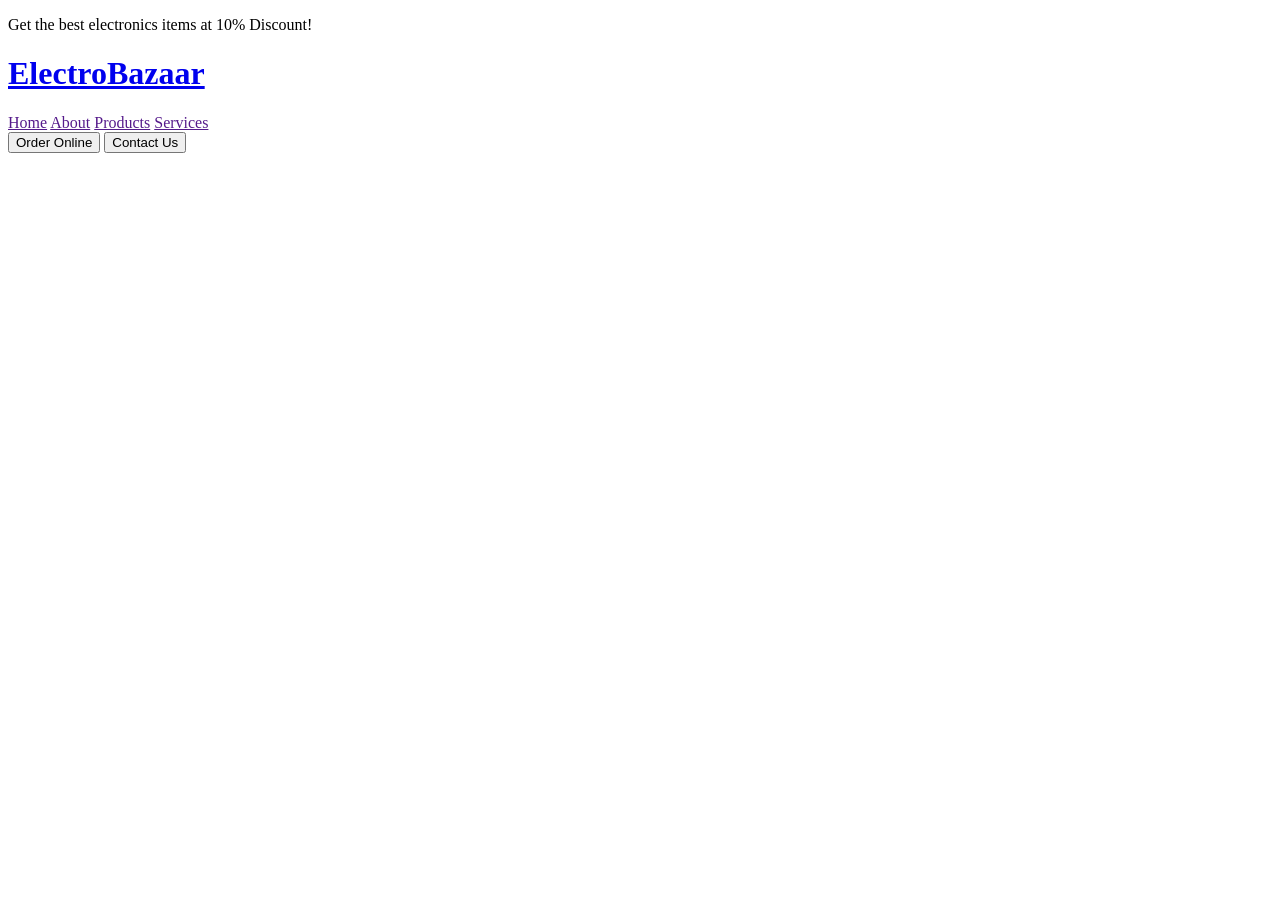
==== htmlFiles/index.html @ 7deaab02 "Add files via upload" ====
<!DOCTYPE html>
<html lang="en">
<head>
    <meta charset="UTF-8">
    <meta name="viewport" content="width=device-width, initial-scale=1.0">
    <title>Home - ElectroBazaar.com</title>
    <link rel="stylesheet" href="../cssFiles/index.css">
</head>
<body>
    
    <div class="container">
        <!-- banner Section -->
        <div class="banner">
            <p>Get the best electronics items at 10% Discount!</p>
        </div>

        <!-- Navigation Bar -->
        <div class="nav_bar">
            <div class="logo">
                <a href="./index.html"><h1>ElectroBazaar</h1></a>
            </div>
            <nav>
                <a href="">Home</a>
                <a href="">About</a>
                <a href="">Products</a>
                <a href="">Services</a>
            </nav>
            <div class="btns">
                <a href=""><button>Order Online</button></a>
                <a href=""><button>Contact Us</button></a>
            </div>
            <div class="menu_bar">
                <img src="../Images/menu.png" alt="">
            </div>
        </div>
    </div>

    <script src="../JS Files/nav.js"></script>

</body>
</html>
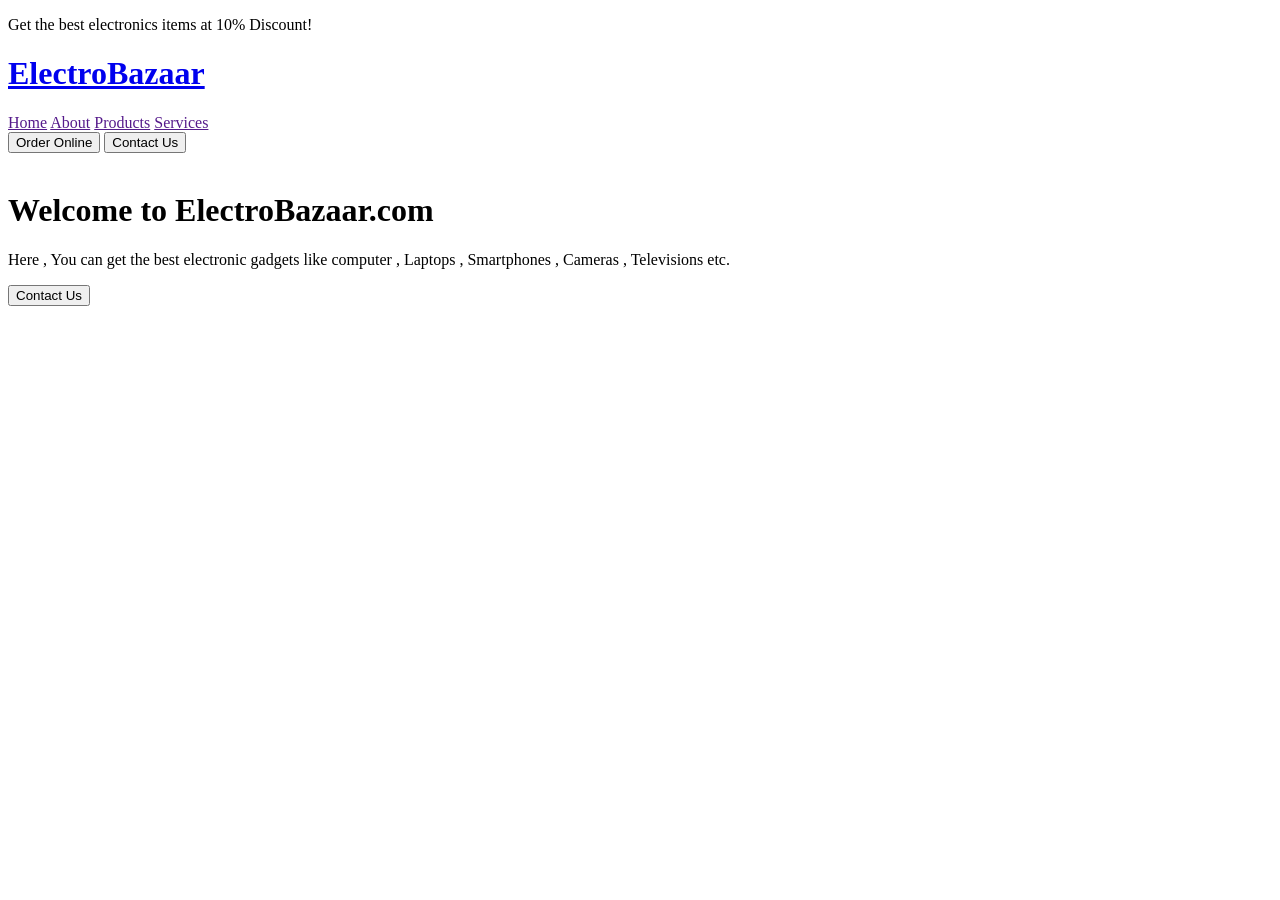
==== commit 05e207ba: "Update index.html" ====
--- a/htmlFiles/index.html
+++ b/htmlFiles/index.html
@@ -4,7 +4,7 @@
     <meta charset="UTF-8">
     <meta name="viewport" content="width=device-width, initial-scale=1.0">
     <title>Home - ElectroBazaar.com</title>
-    <link rel="stylesheet" href="../cssFiles/index.css">
+    <link rel="stylesheet" href="./cssFiles/index.css">
 </head>
 <body>
     
@@ -30,12 +30,24 @@
                 <a href=""><button>Contact Us</button></a>
             </div>
             <div class="menu_bar">
-                <img src="../Images/menu.png" alt="">
+                <img src="./Images/menu.png" alt="">
+            </div>
+        </div>
+
+        <!-- Hero Section -->
+        <div class="hero">
+            <div class="left_section">
+                <h1>Welcome to ElectroBazaar.com</h1>
+                <p>Here , You can get the best electronic gadgets like computer , Laptops , Smartphones , Cameras , Televisions etc.</p>
+                <a href=""><button>Contact Us</button></a>
+            </div>
+            <div class="right_section">
+                <img src="./Images/hero.avif" alt="">
             </div>
         </div>
     </div>
 
-    <script src="../JS Files/nav.js"></script>
+    <script src="./JS Files/nav.js"></script>
 
 </body>
-</html>+</html>
